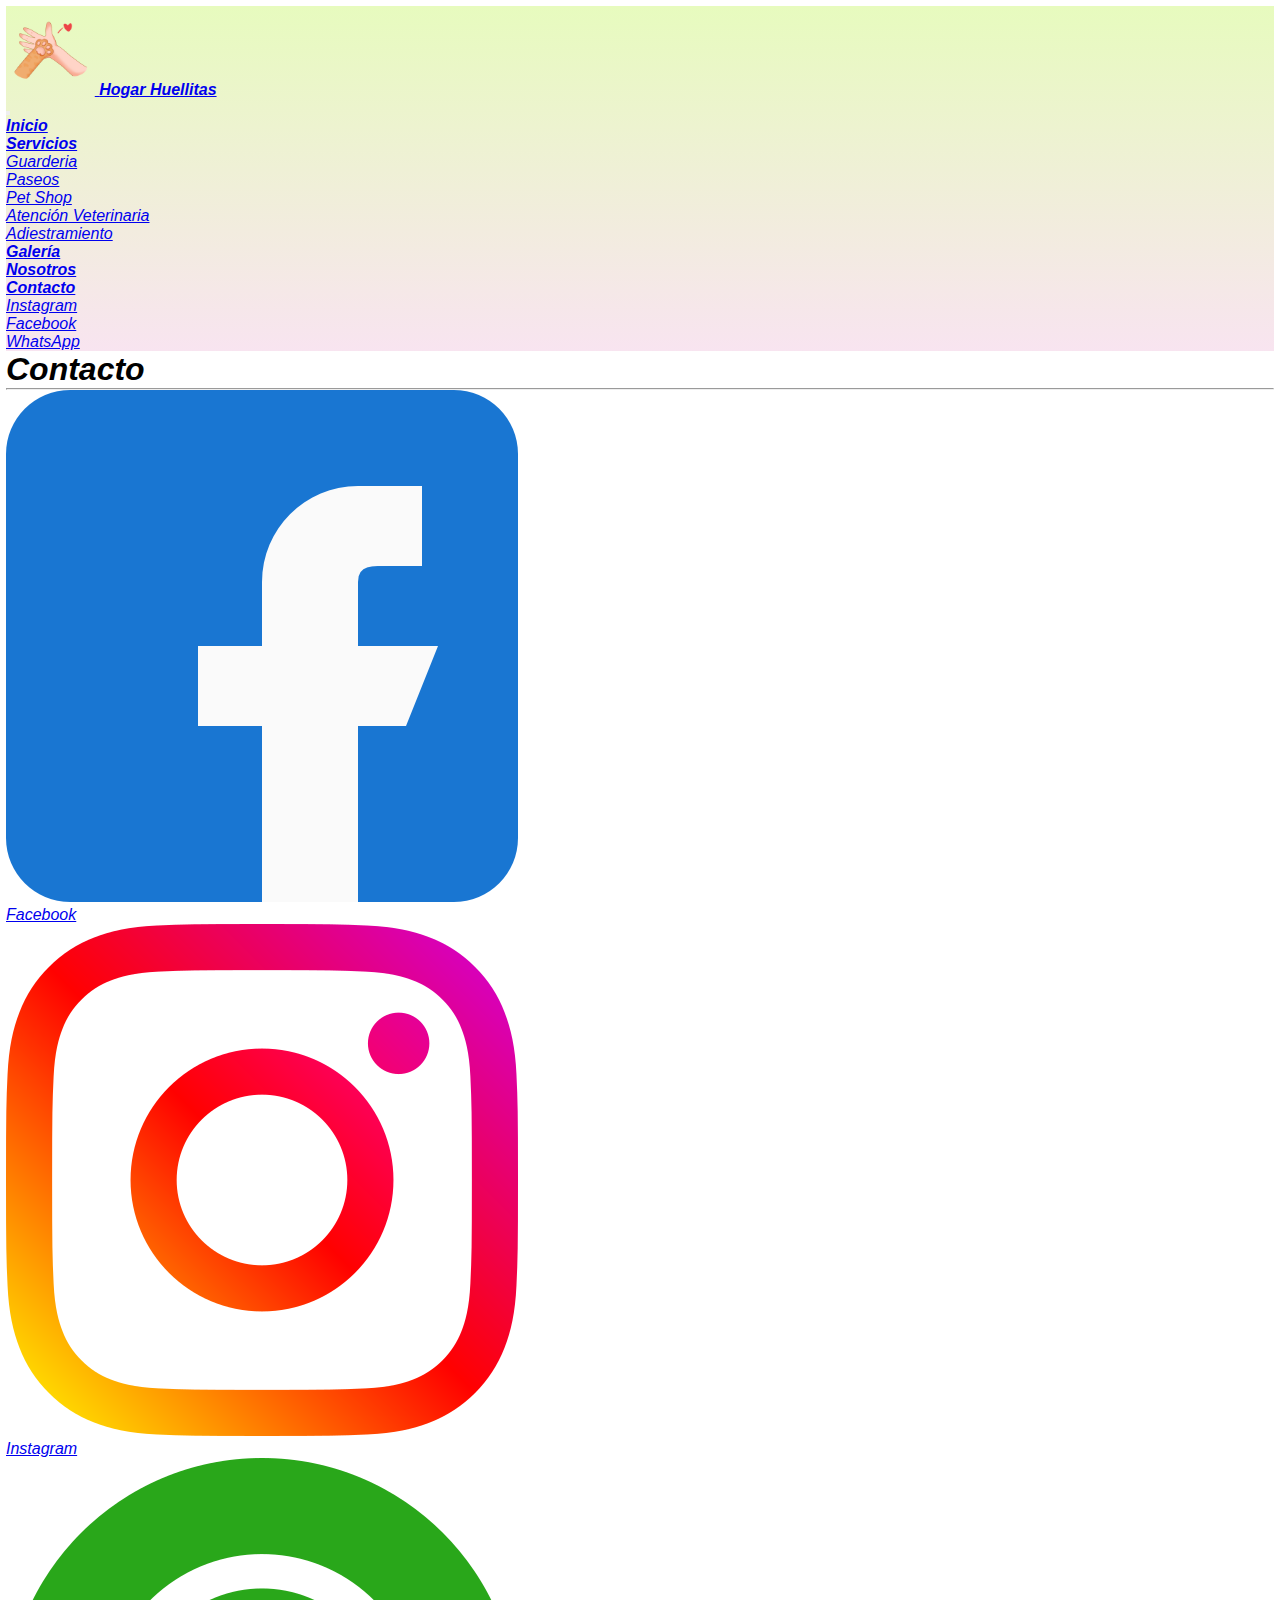
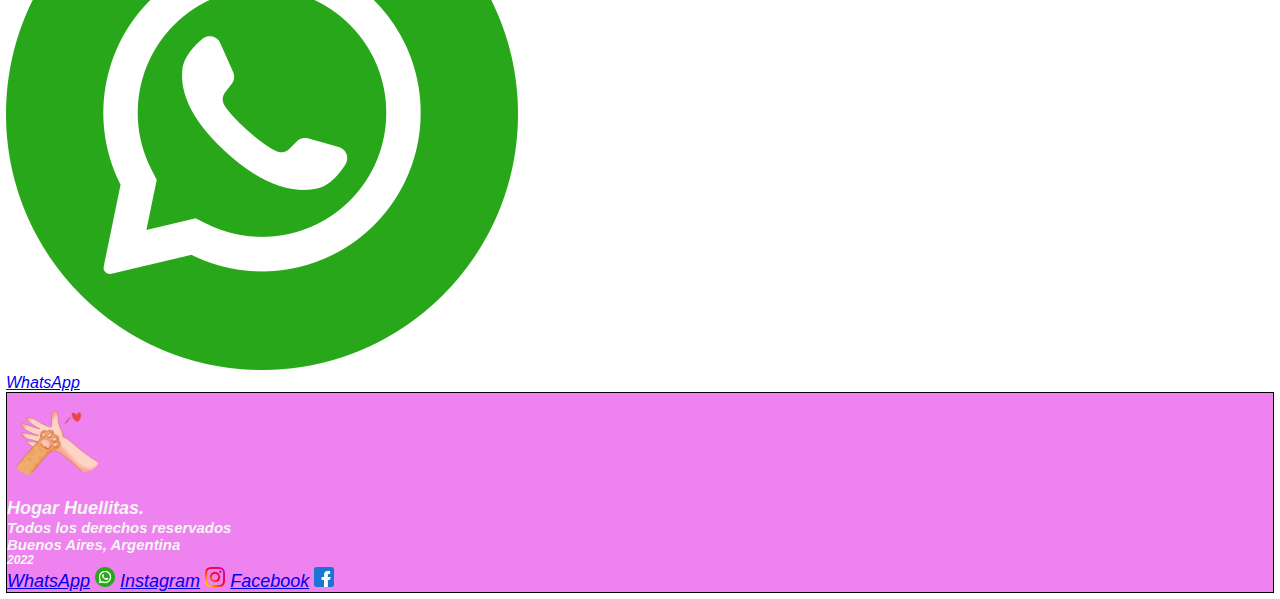
==== pages/contacto.html @ 3fc5c164 "changes" ====
<!DOCTYPE html>
<html lang="en" class="html">

<head>
    <meta charset="UTF-8">
    <meta http-equiv="X-UA-Compatible" content="IE=edge">
    <meta name="viewport" content="width=device-width, initial-scale=1.0">
    <title>Hogar Huellitas</title>
    <link rel="shortcut icon" href="../images/hand.paw.png" type="image/x-icon">
    <!-- bootstrap -->
    <link href="https://cdn.jsdelivr.net/npm/bootstrap@5.1.3/dist/css/bootstrap.min.css" rel="stylesheet"
        integrity="sha384-1BmE4kWBq78iYhFldvKuhfTAU6auU8tT94WrHftjDbrCEXSU1oBoqyl2QvZ6jIW3" crossorigin="anonymous">

    <link rel="stylesheet" href="../css/style.css">

    <link rel="preconnect" href="https://fonts.googleapis.com">
    <link rel="preconnect" href="https://fonts.gstatic.com" crossorigin>
    <link href="https://fonts.googleapis.com/css2?family=Luckiest+Guy&display=swap" rel="stylesheet">
    <link rel="stylesheet" href="https://cdnjs.cloudflare.com/ajax/libs/animate.css/4.1.1/animate.min.css">

</head>

<body>
    <header class="inicio">
        <nav class="navbar navbar-expand-lg navbar-light background-nav">
            <div class="container-fluid">
                <a class="navbar-brand" href="../index.html">
                    <img src="../images/hand.paw.png" alt="" width="7%" height="7%"
                        class="d-inline-block align-text-left">
                    <strong>Hogar Huellitas</strong>
                </a>
            </div>
            <nav class="navbar navbar-expand-lg navbar-light">
                <button class="navbar-toggler nav-button" type="button" data-bs-toggle="collapse"
                    data-bs-target="#navbarNavDropdown" aria-controls="navbarNavDropdown" aria-expanded="false"
                    aria-label="Toggle navigation">
                    <span class="navbar-toggler-icon"></span>
                </button>
                <div class="collapse navbar-collapse" id="navbarNavDropdown">
                    <ul class="navbar-nav">
                        <li class="nav-item ">
                            <a class="nav-link active" aria-current="page" href="../index.html"><strong>Inicio</strong></a>
                            
                        <li class="nav-item">
                            <a class="nav-link" href="./servicio.html"><strong>Servicios</strong></a>
                                <li class="nav-item dropdown">
                            <a class="nav-link dropdown-toggle" href="#" id="navbarDropdownMenuLink" role="button"
                                data-bs-toggle="dropdown" aria-expanded="false"></a>
                            <ul class="dropdown-menu" aria-labelledby="navbarDropdownMenuLink">
                                <li><a class="dropdown-item" href="./servicio.html #guarderia">Guarderia</a></li>
                                <li><a class="dropdown-item" href="./servicio.html #paseos">Paseos</a></li>
                                <li><a class="dropdown-item" href="./servicio.html #pet_shop">Pet Shop</a></li>
                                <li><a class="dropdown-item" href="./servicio.html #atencion_veterinaria">Atención Veterinaria</a></li>
                                <li><a class="dropdown-item" href="./servicio.html #adiestramiento">Adiestramiento</a></li>
                            </ul>
                        </li>

                        <li class="nav-item">
                            <a class="nav-link" href="./galeria.html"><strong>Galería</strong></a>
                        </li>

                        <li class="nav-item">
                            <a class="nav-link" href="./nosotros.html"><strong>Nosotros</strong></a>
                        </li>

                        <li class="nav-item">
                            <a class="nav-link" href="contacto.html"><strong>Contacto</strong></a>
                                <li class="nav-item dropdown">
                                    <a class="nav-link dropdown-toggle" href="#" id="navbarDropdownMenuLink" role="button"
                                data-bs-toggle="dropdown" aria-expanded="false"></a>
                                        <ul class="dropdown-menu" aria-labelledby="navbarDropdownMenuLink">
                                            <li><a class="dropdown-item" href="http://instagram.com/hogar_huellitas" target="blank">Instagram</a></li>
                                            <li><a class="dropdown-item" href="http://www.facebook.com/hogar_huellitas" target="blank">Facebook</a></li>
                                            <li><a class="dropdown-item" href="https://api.whatsapp.com/send/?phone=&text&app_absent=0" target="blank">WhatsApp</a></li>
                                        </ul>
                                </li>
                        </li>
                        </li>
                    </ul>
                </div>
            </nav>
        </nav>
    </header>

    <main>
        <section class="section_contacto">
            <h1 class="subtitulo animate__animated animate__pulse">Contacto</h1>
            <hr>
        
           <div class="d-flex justify-content-center">
            <div class="card"  style="width: 7rem;">
                <img src="../images/facebook.png" class="card-img-top" alt="...">
                <div class="card-body">
                  <a class="card-text" href="http://www.facebook.com/hogar_huellitas" target="blank">Facebook</a>
                </div>
              </div>
              <div class="card"  style="width: 7rem;">
                <img src="../images/instagram.png" class="card-img-top" alt="...">
                <div class="card-body">
                  <a class="card-text" href="http://instagram.com/hogar_huellitas" target="blank">Instagram</a>
                </div>
              </div>
              <div class="card" style="width: 7rem;">
                <img src="../images/whatsapp.png" class="card-img-top" alt="...">
                <div class="card-body">
                  <a class="card-text" href="https://api.whatsapp.com/send/?phone=&text&app_absent=0" target="blank">WhatsApp</a>
                </div>
              </div>
           </div>
        </section>
    </main>

    <footer class="footer border-1 border-dark text-center">
        <img src="../images/hand.paw.png" class="logo_footer" width="100px" alt="logo_footer">
        <h4>Hogar Huellitas.</h4>
        <h5>Todos los derechos reservados</h5>
        <h5>Buenos Aires, Argentina</h5>
        <h6>2022</h6>

        <div class="contacto position-fixed bottom-0 end-0">
            <a href="https://api.whatsapp.com/send/?phone=&text&app_absent=0" class="contacto_text"
                target="blank">WhatsApp</a>
            <img src="../images/whatsapp.png" width="20px" class="img-fluid"  alt="whatsapp">

            <a href="http://instagram.com/hogar_huellitas" class="contacto_text" target="blank">Instagram</a>
            <img src="../images/instagram.png" class="img-fluid" width="20px" alt="instagram">

            <a href="http://www.facebook.com/hogar_huellitas" class="contacto_text" target="blank">Facebook</a>
            <img src="../images/facebook.png" class="img-fluid" width="20px" alt="facebook">
        </div>
    </footer>

    <!-- scripts de bootstrap -->
    <script src="https://cdn.jsdelivr.net/npm/@popperjs/core@2.10.2/dist/umd/popper.min.js"
        integrity="sha384-7+zCNj/IqJ95wo16oMtfsKbZ9ccEh31eOz1HGyDuCQ6wgnyJNSYdrPa03rtR1zdB"
        crossorigin="anonymous"></script>
    <script src="https://cdn.jsdelivr.net/npm/bootstrap@5.1.3/dist/js/bootstrap.min.js"
        integrity="sha384-QJHtvGhmr9XOIpI6YVutG+2QOK9T+ZnN4kzFN1RtK3zEFEIsxhlmWl5/YESvpZ13"
        crossorigin="anonymous"></script>
</body>

</html>
---- css/style.css ----
*{
    margin: 0;
    padding: 0;
    box-sizing: border-box;
}

.html{
    font-family: 'Gill Sans', 'Gill Sans MT', Calibri, 'Trebuchet MS', sans-serif;
    font-style: italic;
    color: black;
    scroll-behavior: smooth;
    overflow-x: hidden;
    margin: 4px;
    padding: 2px;
}
 
.articulos, .inicio{
    background: linear-gradient(0deg, rgba(248,228,240,1) 0%, rgba(231,251,190,1) 100%);
    
}

.articulos, .articulos-serv{
    background: rgb(231,251,190);
    background: radial-gradient(circle, rgba(231,251,190,1) 23%, rgba(248,228,240,1) 65%);
    padding: 20px;
}

.volver{
    display: flex;
    justify-content: end;
}

.nos-2{
    display: flex;
    flex-wrap: wrap-reverse;
}

.footer{
    background-color: violet;
    color: whitesmoke;
    border: solid 1px black;
    font-size: 18px;
}
@media only screen and
  (max-width: 450px){

    .html{
        margin: 1px;
        padding: 1px;
        font-size: 10px;
    }
    .contacto_text{
        display: none;
    }
    
    .navbar{
        flex-wrap: nowrap;
  }
  

}
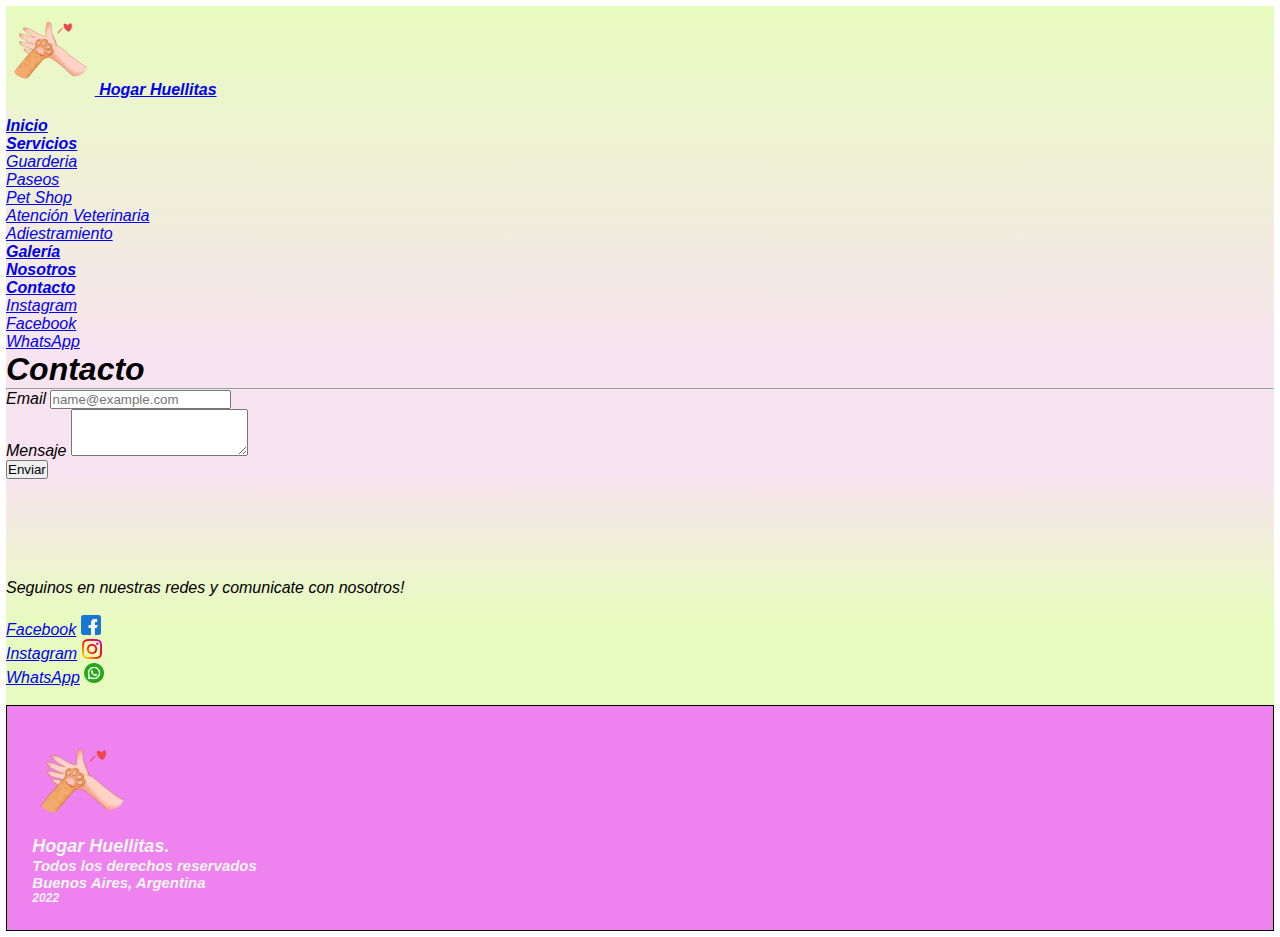
==== commit e960223d: "commit" ====
--- a/pages/contacto.html
+++ b/pages/contacto.html
@@ -31,9 +31,7 @@
                 </a>
             </div>
             <nav class="navbar navbar-expand-lg navbar-light">
-                <button class="navbar-toggler nav-button" type="button" data-bs-toggle="collapse"
-                    data-bs-target="#navbarNavDropdown" aria-controls="navbarNavDropdown" aria-expanded="false"
-                    aria-label="Toggle navigation">
+                <button class="navbar-toggler nav-button" type="button" data-bs-toggle="collapse" data-bs-target="#navbarNavDropdown" aria-controls="navbarNavDropdown" aria-expanded="false" aria-label="Toggle navigation">
                     <span class="navbar-toggler-icon"></span>
                 </button>
                 <div class="collapse navbar-collapse" id="navbarNavDropdown">
@@ -87,26 +85,43 @@
             <h1 class="subtitulo animate__animated animate__pulse">Contacto</h1>
             <hr>
         
-           <div class="d-flex justify-content-center">
-            <div class="card"  style="width: 7rem;">
-                <img src="../images/facebook.png" class="card-img-top" alt="...">
-                <div class="card-body">
-                  <a class="card-text" href="http://www.facebook.com/hogar_huellitas" target="blank">Facebook</a>
-                </div>
+           <div class="row">
+            <div class="mb-3 col-lg-5 col-sm-12">
+                <label for="exampleFormControlInput1" class="form-label">Email</label>
+                <input type="email" class="form-control" id="exampleFormControlInput1" placeholder="name@example.com">
               </div>
-              <div class="card"  style="width: 7rem;">
-                <img src="../images/instagram.png" class="card-img-top" alt="...">
-                <div class="card-body">
-                  <a class="card-text" href="http://instagram.com/hogar_huellitas" target="blank">Instagram</a>
-                </div>
+              <div class="mb-3 col-lg-7">
+                <label for="exampleFormControlTextarea1" class="form-label">Mensaje</label>
+                <textarea class="form-control" id="exampleFormControlTextarea1" rows="3"></textarea>
               </div>
-              <div class="card" style="width: 7rem;">
-                <img src="../images/whatsapp.png" class="card-img-top" alt="...">
-                <div class="card-body">
-                  <a class="card-text" href="https://api.whatsapp.com/send/?phone=&text&app_absent=0" target="blank">WhatsApp</a>
-                </div>
+              <div class="d-flex justify-content-lg-end">
+                <button type="submit" class="btn btn-primary mb-3 ">Enviar</button>
               </div>
            </div>
+
+           <article class="redes d-flex justify-content-center">
+            <p>Seguinos en nuestras redes y comunicate con nosotros!</p>
+          <br>
+          <div class="contacto_redes">
+            <ul>        
+               <li>
+                <a href="http://www.facebook.com/hogar_huellitas" target="blank">Facebook</a>
+                <img src="../images/facebook.png" width="20px" alt="facebook"> 
+               </li>
+        
+                <li> 
+                 <a href="http://instagram.com/hogar_huellitas" target="blank">Instagram</a> 
+                 <img src="../images/instagram.png" width="20px" alt="instagram"> 
+                </li>
+        
+                <li> 
+                 <a href="https://api.whatsapp.com/send/?phone=&text&app_absent=0" target="blank">WhatsApp</a> 
+                 <img src="../images/whatsapp.png" width="20px" alt="whatsapp">
+                </li>
+            </ul> 
+            <br>
+          </div> 
+        </article>
         </section>
     </main>
 
@@ -116,21 +131,8 @@
         <h5>Todos los derechos reservados</h5>
         <h5>Buenos Aires, Argentina</h5>
         <h6>2022</h6>
-
-        <div class="contacto position-fixed bottom-0 end-0">
-            <a href="https://api.whatsapp.com/send/?phone=&text&app_absent=0" class="contacto_text"
-                target="blank">WhatsApp</a>
-            <img src="../images/whatsapp.png" width="20px" class="img-fluid"  alt="whatsapp">
-
-            <a href="http://instagram.com/hogar_huellitas" class="contacto_text" target="blank">Instagram</a>
-            <img src="../images/instagram.png" class="img-fluid" width="20px" alt="instagram">
-
-            <a href="http://www.facebook.com/hogar_huellitas" class="contacto_text" target="blank">Facebook</a>
-            <img src="../images/facebook.png" class="img-fluid" width="20px" alt="facebook">
-        </div>
     </footer>
 
-    <!-- scripts de bootstrap -->
     <script src="https://cdn.jsdelivr.net/npm/@popperjs/core@2.10.2/dist/umd/popper.min.js"
         integrity="sha384-7+zCNj/IqJ95wo16oMtfsKbZ9ccEh31eOz1HGyDuCQ6wgnyJNSYdrPa03rtR1zdB"
         crossorigin="anonymous"></script>
@@ -138,5 +140,4 @@
         integrity="sha384-QJHtvGhmr9XOIpI6YVutG+2QOK9T+ZnN4kzFN1RtK3zEFEIsxhlmWl5/YESvpZ13"
         crossorigin="anonymous"></script>
 </body>
-
 </html>--- a/css/style.css
+++ b/css/style.css
@@ -13,16 +13,26 @@
     margin: 4px;
     padding: 2px;
 }
- 
+.titulo{
+    font-size: larger;
+}
+
 .articulos, .inicio{
     background: linear-gradient(0deg, rgba(248,228,240,1) 0%, rgba(231,251,190,1) 100%);
     
 }
-
+.section_contacto{
+    background: rgb(231,251,190);
+    background: linear-gradient(360deg, rgba(231,251,190,1) 23%, rgba(248,228,240,1) 65%);
+}
 .articulos, .articulos-serv{
     background: rgb(231,251,190);
     background: radial-gradient(circle, rgba(231,251,190,1) 23%, rgba(248,228,240,1) 65%);
     padding: 20px;
+}
+.redes{
+    margin-top: 100px ;
+    list-style: none;
 }
 
 .volver{
@@ -30,17 +40,14 @@
     justify-content: end;
 }
 
-.nos-2{
-    display: flex;
-    flex-wrap: wrap-reverse;
-}
-
 .footer{
     background-color: violet;
     color: whitesmoke;
     border: solid 1px black;
     font-size: 18px;
+    padding: 2%;
 }
+
 @media only screen and
   (max-width: 450px){
 
@@ -53,10 +60,13 @@
         display: none;
     }
     
+}
+  @media only screen and (max-width:960px){
     .navbar{
         flex-wrap: nowrap;
   }
+
+  }
   
 
-}
 
